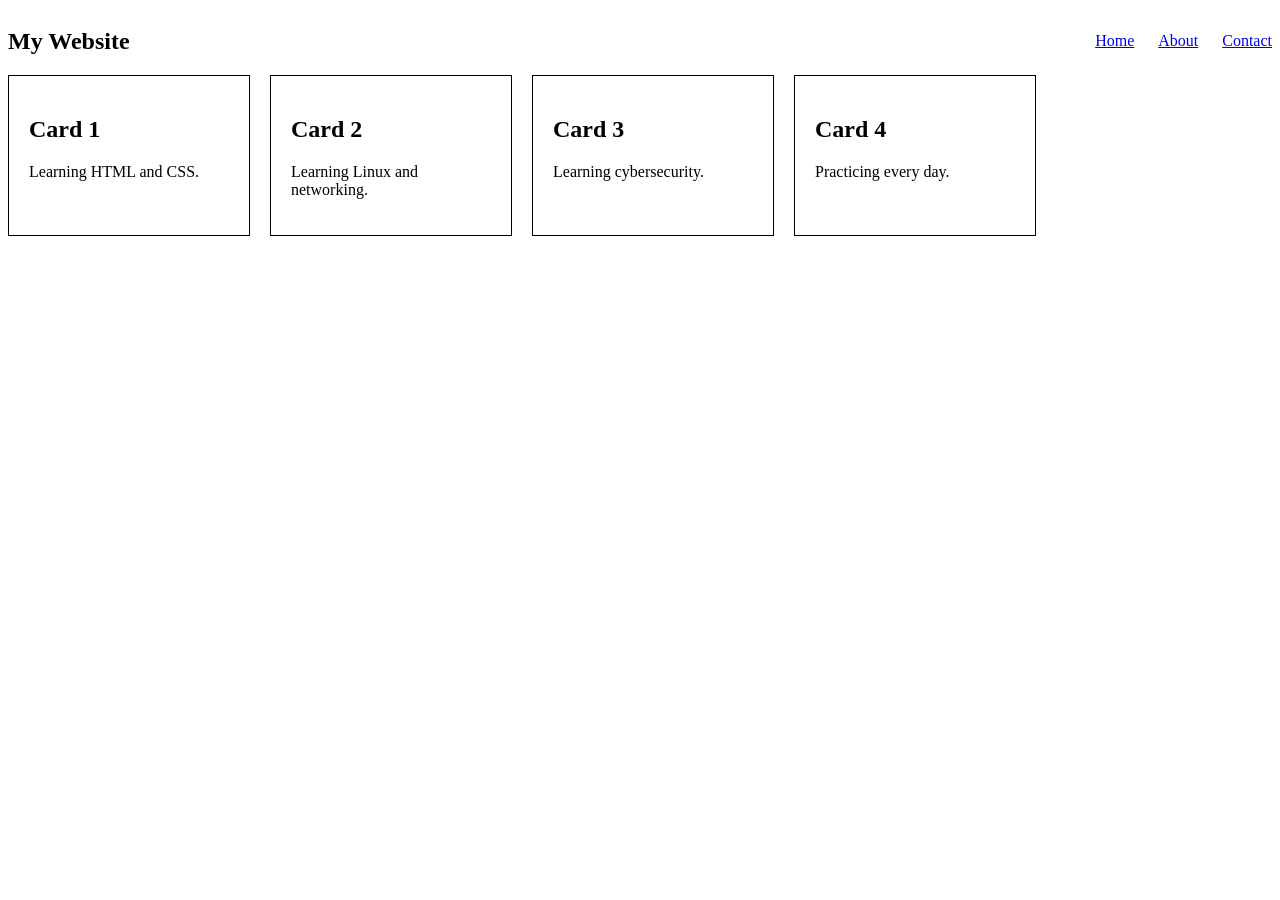
==== ex00/index.html @ 6d476906 "Initial commit" ====
<!DOCTYPE html>
<html lang="en">
<head>
    <meta charset="UTF-8">
    <meta name="viewport" content="width=device-width, initial-scale=1.0">
    <title>Flexbox Layout</title>
    <link rel="stylesheet" href="style.css">
</head>
<body>

    <nav class="nav-container">
        <h1>My Website</h1>

        <div>
            <a href="#">Home</a>
            <a href="#">About</a>
            <a href="#">Contact</a>
        </div>
    </nav>

    <main class="card-container">

        <div class="card">
            <h2>Card 1</h2>
            <p>Learning HTML and CSS.</p>
        </div>

        <div class="card">
            <h2>Card 2</h2>
            <p>Learning Linux and networking.</p>
        </div>

        <div class="card">
            <h2>Card 3</h2>
            <p>Learning cybersecurity.</p>
        </div>

        <div class="card">
            <h2>Card 4</h2>
            <p>Practicing every day.</p>
        </div>

    </main>

</body>
</html>
---- ex00/style.css ----
.nav-container {
    display: flex;
    justify-content: space-between;
    align-items: center;
}

.nav-container a {
    margin-left: 20px;
}

.card-container {
    display: flex;
    flex-direction: row;
    flex-wrap: wrap;
    gap: 20px;
}

.card {
    width: 200px;
    padding: 20px;
    border: 1px solid black;
}
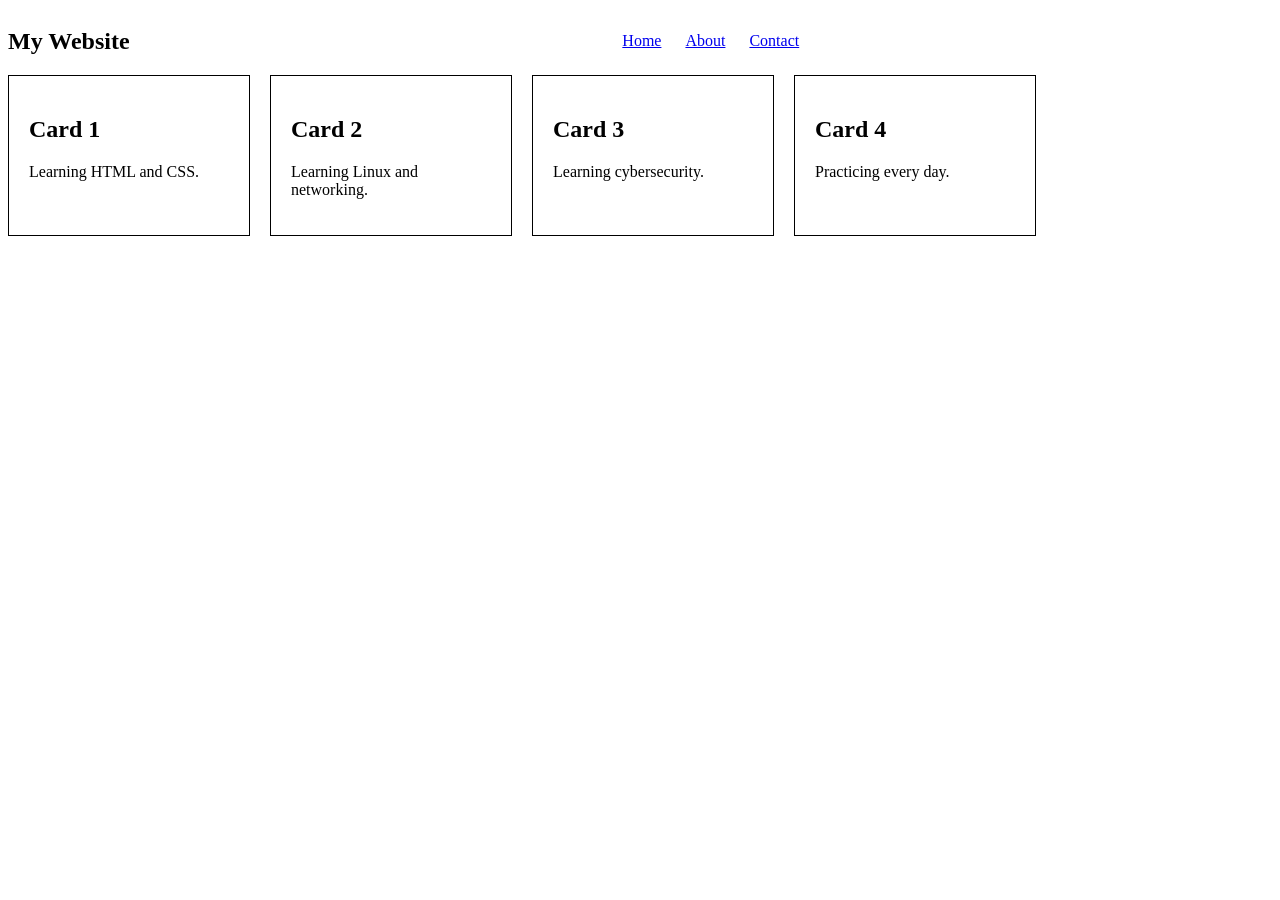
==== commit be9029b5: "Update" ====
--- a/ex00/index.html
+++ b/ex00/index.html
@@ -11,7 +11,7 @@
     <nav class="nav-container">
         <h1>My Website</h1>
 
-        <div>
+        <div style="margin :0% auto;">
             <a href="#">Home</a>
             <a href="#">About</a>
             <a href="#">Contact</a>
